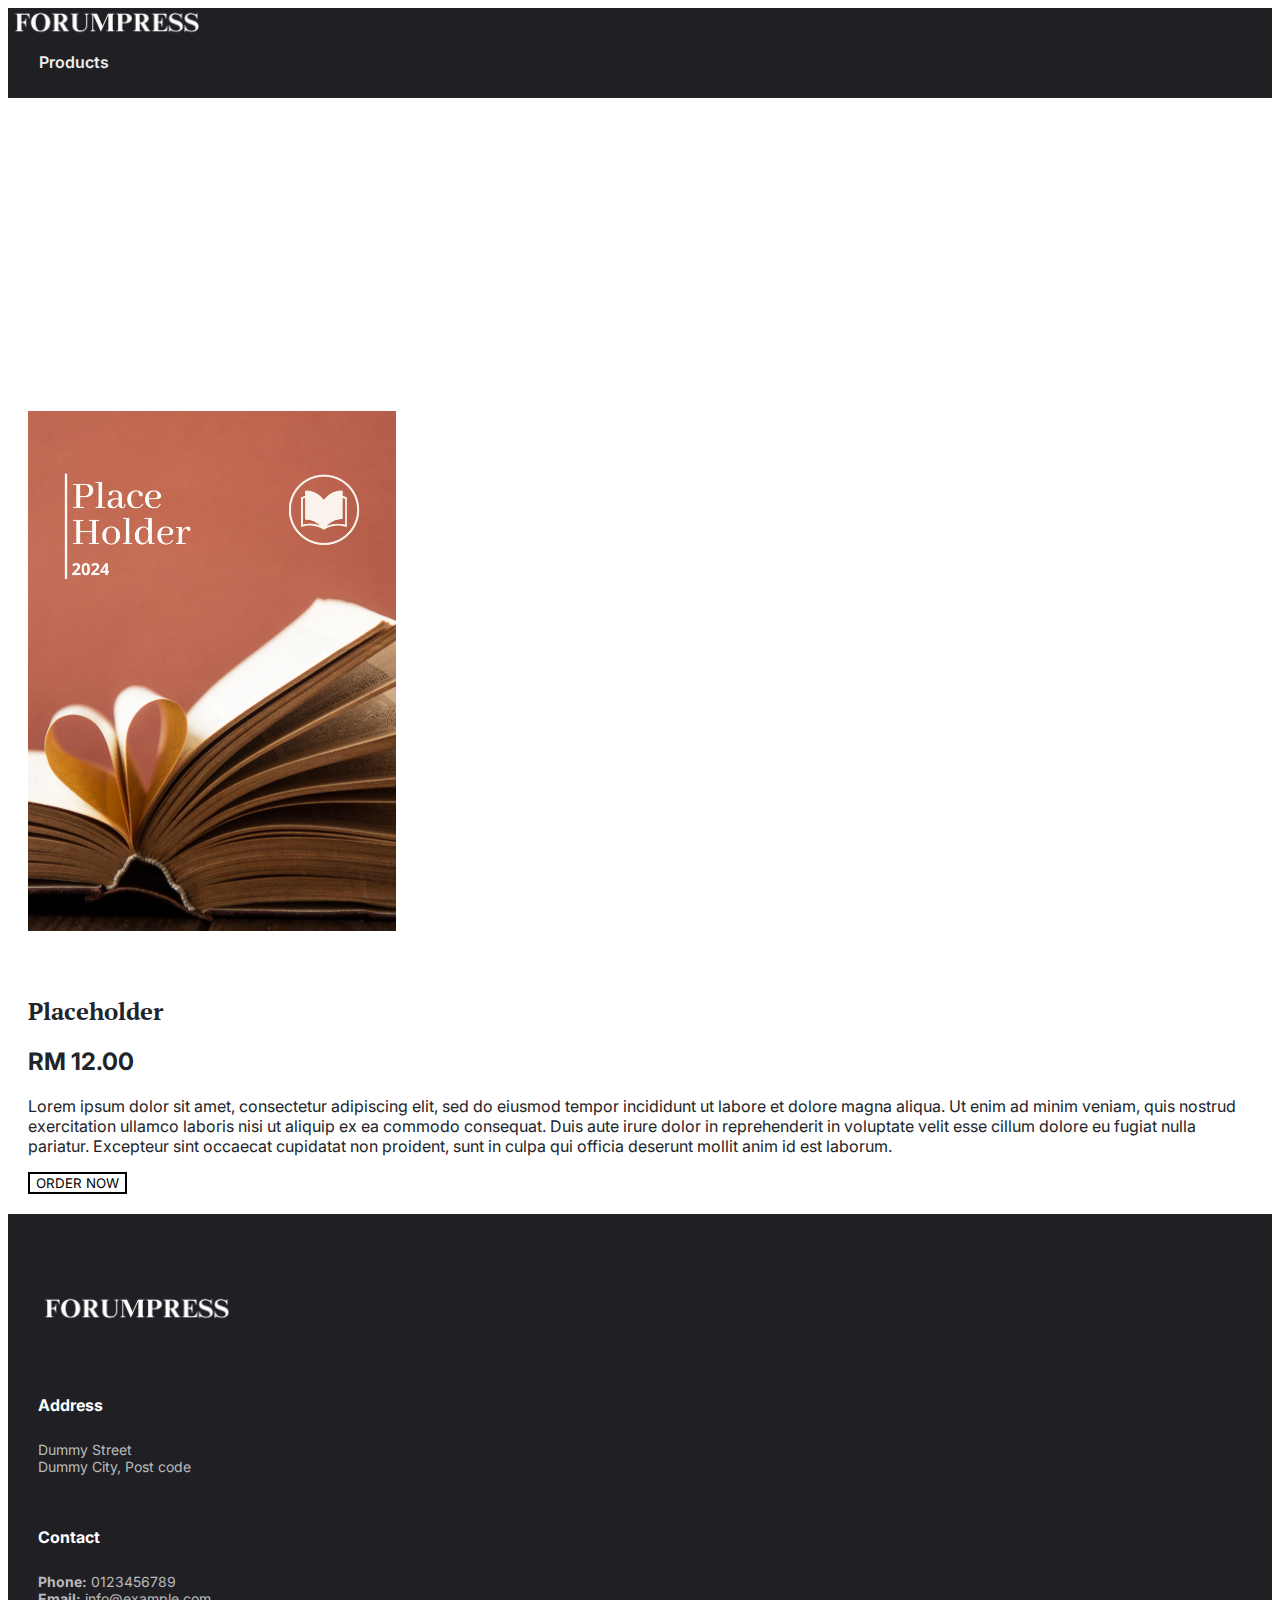
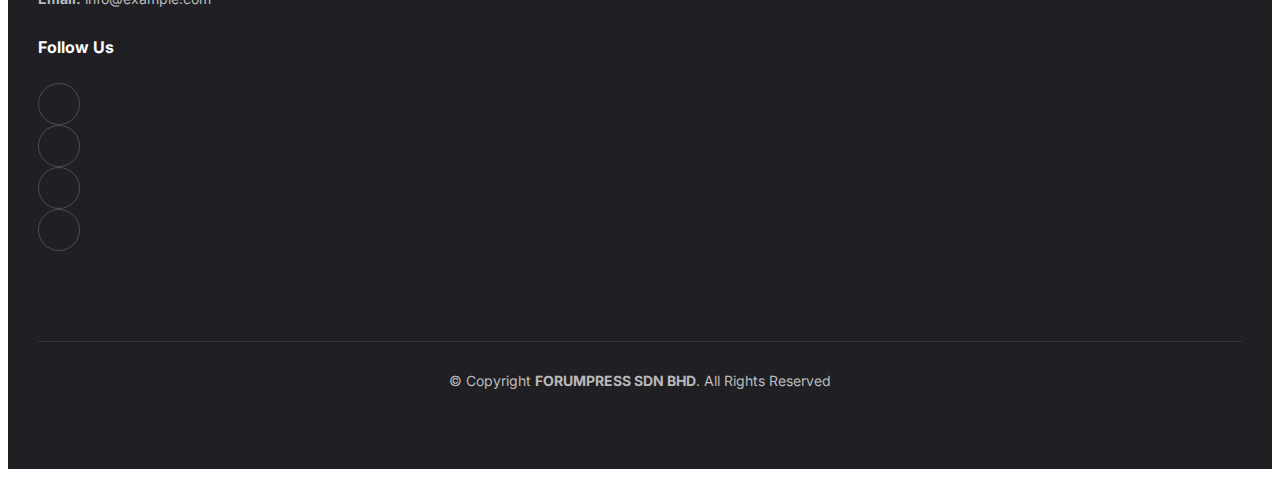
==== product.html @ 8154765f "Add files via upload" ====
<!DOCTYPE html>
<html lang="en">

<head>
  <meta charset="utf-8">
  <meta content="width=device-width, initial-scale=1.0" name="viewport">

  <title>FORUMPRESS</title>
  <meta content="" name="description">
  <meta content="" name="keywords">

  <!-- Favicons -->
  <link href="assets/img/favicon.png" rel="icon">

  <!-- Google Fonts -->
  <link rel="preconnect" href="https://fonts.googleapis.com">
  <link rel="preconnect" href="https://fonts.gstatic.com" crossorigin>
  <link href="https://fonts.googleapis.com/css2?family=Open+Sans:ital,wght@0,300;0,400;0,500;0,600;0,700;1,300;1,400;1,600;1,700&family=Amatic+SC:ital,wght@0,300;0,400;0,500;0,600;0,700;1,300;1,400;1,500;1,600;1,700&family=Inter:ital,wght@0,300;0,400;0,500;0,600;0,700;1,300;1,400;1,500;1,600;1,700&display=swap" rel="stylesheet">

  <link rel="preconnect" href="https://fonts.googleapis.com">
  <link rel="preconnect" href="https://fonts.gstatic.com" crossorigin>
  <link href="https://fonts.googleapis.com/css2?family=PT+Serif:ital,wght@0,400;0,700;1,400;1,700&display=swap" rel="stylesheet">

  <!-- Vendor CSS Files -->
  <link rel="stylesheet" href="https://cdn.jsdelivr.net/npm/bootstrap@5.3.2/dist/css/bootstrap.min.css" integrity="sha384-T3c6CoIi6uLrA9TneNEoa7RxnatzjcDSCmG1MXxSR1GAsXEV/Dwwykc2MPK8M2HN" crossorigin="anonymous">
  <link rel="stylesheet" href="https://cdn.jsdelivr.net/npm/bootstrap-icons@1.11.1/font/bootstrap-icons.css" integrity="sha384-4LISF5TTJX/fLmGSxO53rV4miRxdg84mZsxmO8Rx5jGtp/LbrixFETvWa5a6sESd" crossorigin="anonymous">

  <!-- Template Main CSS File -->
  <link href="assets/css/main.css" rel="stylesheet">
</head>

<body>

  <!-- ======= Header ======= -->
  <header id="header" class="header fixed-top d-flex align-items-center">
    <div class="container d-flex align-items-center justify-content-between">

      <a href="index.html" class="logo d-flex align-items-center me-auto me-lg-0">
        <img src="assets/img/FORUMPRESS.png" alt="FORUMPRESS">
      </a>

      <nav id="navbar" class="navbar">
        <ul>
          <li><a href="index.html">Products</a></li>
        </ul>
      </nav><!-- .navbar -->

      <i class="mobile-nav-toggle mobile-nav-show bi bi-list"></i>
      <i class="mobile-nav-toggle mobile-nav-hide d-none bi bi-x"></i>

    </div>
  </header>
  <!-- End Header -->

  <div class="nav-spacer whitespace"></div>

  <main>
    <div class="container">
      <div class="row">
          <div class="col-lg-5 col-md-12 book-image-container">
            <div class="book-image img-fluid">
              <img src="assets/img/placeholder.png" alt="placeholder" class="mx-auto d-block">
            </div>
          </div>
          <div class="col-lg-7 col-md-12 book-description-container d-flex justify-content-center align-items-center">
            <div>
              <h2>Placeholder</h2>
              <span class="price"><h2>RM 12.00</h2></span>
              <p>Lorem ipsum dolor sit amet, consectetur adipiscing elit, sed do eiusmod tempor incididunt ut labore et dolore magna aliqua. Ut enim ad minim veniam, quis nostrud exercitation ullamco laboris nisi ut aliquip ex ea commodo consequat. Duis aute irure dolor in reprehenderit in voluptate velit esse cillum dolore eu fugiat nulla pariatur. Excepteur sint occaecat cupidatat non proident, sunt in culpa qui officia deserunt mollit anim id est laborum.</p>
              <a href="https://www.billplz-sandbox.com/booktest"><button class="order-button">ORDER NOW</button></a>
            </div>
          </div>
      </div>
    </div>
  </main>

  <!-- ======= Footer ======= -->
  <footer id="footer" class="footer">

    <div class="container">
      <div class="row gy-3">

        <div class="logo col-lg-3 col-md-6 footer-links d-flex">
            <img src="assets/img/FORUMPRESS.png" alt="FORUMPRESS">
        </div>
        
        <div class="col-lg-3 col-md-6 d-flex">
          <i class="bi bi-geo-alt icon"></i>
          <div>
            <h4>Address</h4>
            <p>
              Dummy Street <br>
              Dummy City, Post code<br>
            </p>
          </div>

        </div>

        <div class="col-lg-3 col-md-6 footer-links d-flex">
          <i class="bi bi-telephone icon"></i>
          <div>
            <h4>Contact</h4>
            <p>
              <strong>Phone:</strong> 0123456789<br>
              <strong>Email:</strong> info@example.com<br>
            </p>
          </div>
        </div>

        <div class="col-lg-3 col-md-6 footer-links">
          <h4>Follow Us</h4>
          <div class="social-links d-flex">
            <a href="#" class="twitter"><i class="bi bi-twitter"></i></a>
            <a href="#" class="facebook"><i class="bi bi-facebook"></i></a>
            <a href="#" class="instagram"><i class="bi bi-instagram"></i></a>
            <a href="#" class="linkedin"><i class="bi bi-linkedin"></i></a>
          </div>
        </div>

      </div>
    </div>

    <div class="container">
      <div class="copyright">
        &copy; Copyright <strong><span>FORUMPRESS SDN BHD</span></strong>. All Rights Reserved
      </div>
    </div>

  </footer>
  <!-- End Footer -->

  <a href="#" class="scroll-top d-flex align-items-center justify-content-center"><i class="bi bi-arrow-up-short"></i></a>

  <div id="preloader"></div>

  <!-- Vendor JS Files -->
  <script src="https://cdn.jsdelivr.net/npm/bootstrap@5.3.2/dist/js/bootstrap.bundle.min.js" integrity="sha384-C6RzsynM9kWDrMNeT87bh95OGNyZPhcTNXj1NW7RuBCsyN/o0jlpcV8Qyq46cDfL" crossorigin="anonymous"></script>

  <!-- Template Main JS File -->
  <script src="assets/js/main.js"></script>

</body>

</html>
---- assets/css/main.css ----
/* Fonts */
:root {
  --font-primary: "PT Serif", sans-serif;
  --font-secondary: "Inter", sans-serif;
}

/* Colors */

:root {
  --color-default: #212529;
  --color-primary: #eee;
  --color-secondary: #37373f;
}

/* Smooth scroll behavior */
:root {
  scroll-behavior: smooth;
}

/*--------------------------------------------------------------
# General
--------------------------------------------------------------*/
body {
  font-family: var(--font-default);
  color: var(--color-default);
}

a {
  text-decoration: none;
}

a:hover {
  text-decoration: none;
}

h1,
h2,
h3,
h4,
h5,
h6 {
  font-family: var(--font-primary);
  font-weight: 700;
}

.price h2{
  font-family: var(--font-secondary);
}

span, a, button, p{
  font-family: var(--font-secondary);
}

button:hover{
  opacity: 0.5;
}

/*--------------------------------------------------------------
# Sections & Section Header
--------------------------------------------------------------*/

/*--------------------------------------------------------------
# Scroll top button
--------------------------------------------------------------*/
.scroll-top {
  position: fixed;
  visibility: hidden;
  opacity: 0;
  right: 15px;
  bottom: 15px;
  z-index: 99999;
  background: var(--color-secondary);
  width: 44px;
  height: 44px;
  border-radius: 50px;
  transition: all 0.4s;
}

.scroll-top i {
  font-size: 24px;
  color: #fff;
  line-height: 0;
}

.scroll-top.active {
  visibility: visible;
  opacity: 1;
}

/*--------------------------------------------------------------
# Disable aos animation delay on mobile devices
--------------------------------------------------------------*/
@media screen and (max-width: 768px) {
  [data-aos-delay] {
    transition-delay: 0 !important;
  }
}

/*--------------------------------------------------------------
# Header
--------------------------------------------------------------*/
.header {
  background:#1f1f24;
  transition: all 0.5s;
  z-index: 997;
  height: 90px;
  border-bottom: 1px solid #fff;
}

@media (max-width: 575px) {
  .header {
    height: 70px;
  }
}

.logo img {
  max-height: 30px;
}

.logo img {
  max-height: 30px;
}

/*--------------------------------------------------------------
# Desktop Navigation
--------------------------------------------------------------*/
@media (min-width: 1280px) {
  .navbar {
    padding: 0;
  }

  .navbar ul {
    margin: 0;
    padding: 0;
    display: flex;
    list-style: none;
    align-items: center;
  }

  .navbar li {
    position: relative;
  }

  .navbar>ul>li {
    white-space: nowrap;
    padding: 10px 0 10px 28px;
  }

  .navbar a,
  .navbar a:focus {
    display: flex;
    align-items: center;
    justify-content: space-between;
    padding: 0 3px;
    font-family: var(--font-secondary);
    font-size: 16px;
    font-weight: 600;
    color: #eee;
    white-space: nowrap;
    transition: 0.3s;
    position: relative;
  }

  .navbar a i,
  .navbar a:focus i {
    font-size: 12px;
    line-height: 0;
    margin-left: 5px;
  }

  .navbar>ul>li>a:before {
    content: "";
    position: absolute;
    width: 100%;
    height: 2px;
    bottom: -6px;
    left: 0;
    background-color: var(--color-primary);
    visibility: hidden;
    width: 0px;
    transition: all 0.3s ease-in-out 0s;
  }

  .navbar a:hover:before,
  .navbar li:hover>a:before,
  .navbar .active:before {
    visibility: visible;
    width: 100%;
  }

  .navbar a:hover,
  .navbar .active,
  .navbar .active:focus,
  .navbar li:hover>a {
    opacity: 0.5;
  }

  .navbar .dropdown ul {
    display: block;
    position: absolute;
    left: 28px;
    top: calc(100% + 30px);
    margin: 0;
    padding: 10px 0;
    z-index: 99;
    opacity: 0;
    visibility: hidden;
    background: #fff;
    box-shadow: 0px 0px 30px rgba(127, 137, 161, 0.25);
    transition: 0.3s;
    border-radius: 4px;
  }

  .navbar .dropdown ul li {
    min-width: 200px;
  }

  .navbar .dropdown ul a {
    padding: 10px 20px;
    font-size: 15px;
    text-transform: none;
    font-weight: 600;
  }

  .navbar .dropdown ul a i {
    font-size: 12px;
  }

  .navbar .dropdown ul a:hover,
  .navbar .dropdown ul .active:hover,
  .navbar .dropdown ul li:hover>a {
    color: var(--color-primary);
  }

  .navbar .dropdown:hover>ul {
    opacity: 1;
    top: 100%;
    visibility: visible;
  }

  .navbar .dropdown .dropdown ul {
    top: 0;
    left: calc(100% - 30px);
    visibility: hidden;
  }

  .navbar .dropdown .dropdown:hover>ul {
    opacity: 1;
    top: 0;
    left: 100%;
    visibility: visible;
  }
}

@media (min-width: 1280px) and (max-width: 1366px) {
  .navbar .dropdown .dropdown ul {
    left: -90%;
  }

  .navbar .dropdown .dropdown:hover>ul {
    left: -100%;
  }
}

@media (min-width: 1280px) {

  .mobile-nav-show,
  .mobile-nav-hide {
    display: none;
  }
}

/*--------------------------------------------------------------
# Mobile Navigation
--------------------------------------------------------------*/
@media (max-width: 1279px) {
  .navbar {
    position: fixed;
    top: 0;
    right: -100%;
    width: 100%;
    max-width: 400px;
    bottom: 0;
    transition: 0.3s;
    z-index: 9997;
  }

  .navbar ul {
    position: absolute;
    inset: 0;
    padding: 50px 0 10px 0;
    margin: 0;
    background: var(--color-secondary);
    overflow-y: auto;
    transition: 0.3s;
    z-index: 9998;
  }

  .navbar a,
  .navbar a:focus {
    display: flex;
    align-items: center;
    justify-content: space-between;
    padding: 40px 40px;
    font-family: var(--font-secondary);
    font-size: 16px;
    font-weight: 600;
    color: #eee;
    white-space: nowrap;
    transition: 0.3s;
  }

  .mobile-nav-show {
    color: var(--color-secondary);
    font-size: 28px;
    cursor: pointer;
    line-height: 0;
    transition: 0.5s;
    z-index: 9999;
    margin: 0 10px 0 20px;
  }

  .mobile-nav-hide {
    color: var(--color-secondary);
    font-size: 32px;
    cursor: pointer;
    line-height: 0;
    transition: 0.5s;
    position: fixed;
    right: 20px;
    top: 20px;
    z-index: 9999;
  }

  .mobile-nav-active {
    overflow: hidden;
  }

  .mobile-nav-active .navbar {
    right: 0;
  }

  .mobile-nav-active .navbar:before {
    content: "";
    position: fixed;
    inset: 0;
    background: rgba(255, 255, 255, 0.8);
    z-index: 9996;
  }

  .mobile-nav-toggle{
    color: #eee;
  }
}

/*--------------------------------------------------------------
# Footer
--------------------------------------------------------------*/
.footer {
  font-size: 14px;
  background-color: #1f1f24;
  padding: 50px 0;
  color: rgba(255, 255, 255, 0.7);
}

.footer .container{
  padding: 30px;
}

.footer .icon {
  margin-right: 15px;
  font-size: 24px;
  line-height: 0;
}

.footer h4 {
  font-size: 16px;
  font-weight: bold;
  position: relative;
  padding-bottom: 5px;
  color: #fff;
  font-family: var(--font-secondary);
}

.footer .footer-links {
  margin-bottom: 30px;
}

.footer .footer-links ul {
  list-style: none;
  padding: 0;
  margin: 0;
}

.footer .footer-links ul li {
  padding: 10px 0;
  display: flex;
  align-items: center;
}

.footer .footer-links ul li:first-child {
  padding-top: 0;
}

.footer .footer-links ul a {
  color: rgba(255, 255, 255, 0.6);
  transition: 0.3s;
  display: inline-block;
  line-height: 1;
}

.footer .footer-links ul a:hover {
  color: #fff;
}

.footer .social-links a {
  display: flex;
  align-items: center;
  justify-content: center;
  width: 40px;
  height: 40px;
  border-radius: 50%;
  border: 1px solid rgba(255, 255, 255, 0.2);
  font-size: 16px;
  color: rgba(255, 255, 255, 0.7);
  margin-right: 10px;
  transition: 0.3s;
}

.footer .social-links a:hover {
  color: #fff;
  border-color: #fff;
}

.footer .copyright {
  text-align: center;
  padding-top: 30px;
  border-top: 1px solid rgba(255, 255, 255, 0.1);
  font-family: var(--font-secondary);
}

.book-image-container{
  padding:20px;
}

.book-description-container{
  padding:20px;
}

.book-image img{
  max-height: 520px;
}


.nav-spacer{
  height: 90px;
}

.book-image-container{
  padding:20px;
}

.book-description-container{
  padding:20px;
}

.book-image img{
  max-height: 520px;
}

@media (max-width: 769px) {
  .book-image img{
    max-height: 300px;
  }
}


@media (max-width: 575px) {
  .nav-spacer{
    height: 70px;
  }
}

.order-button{
  background-color: transparent;
  border: 2px solid black;
}

main{
  min-height: 80vh;
}

.whitespace{
  padding: 8%;
}

@media (max-width: 991px) {
  .whitespace{
    padding: 10% 0;
  }
}


#product h2{
  padding-bottom: 10px;
}

@media (max-width: 767px){
  #product h2{
    text-align: center;
  }
}


.item-grind-image img{
  max-height: 300px;
  margin: 0;
}

.item-grind{
  padding: 0;
}

#product h3{
  margin-bottom: 0px;
}
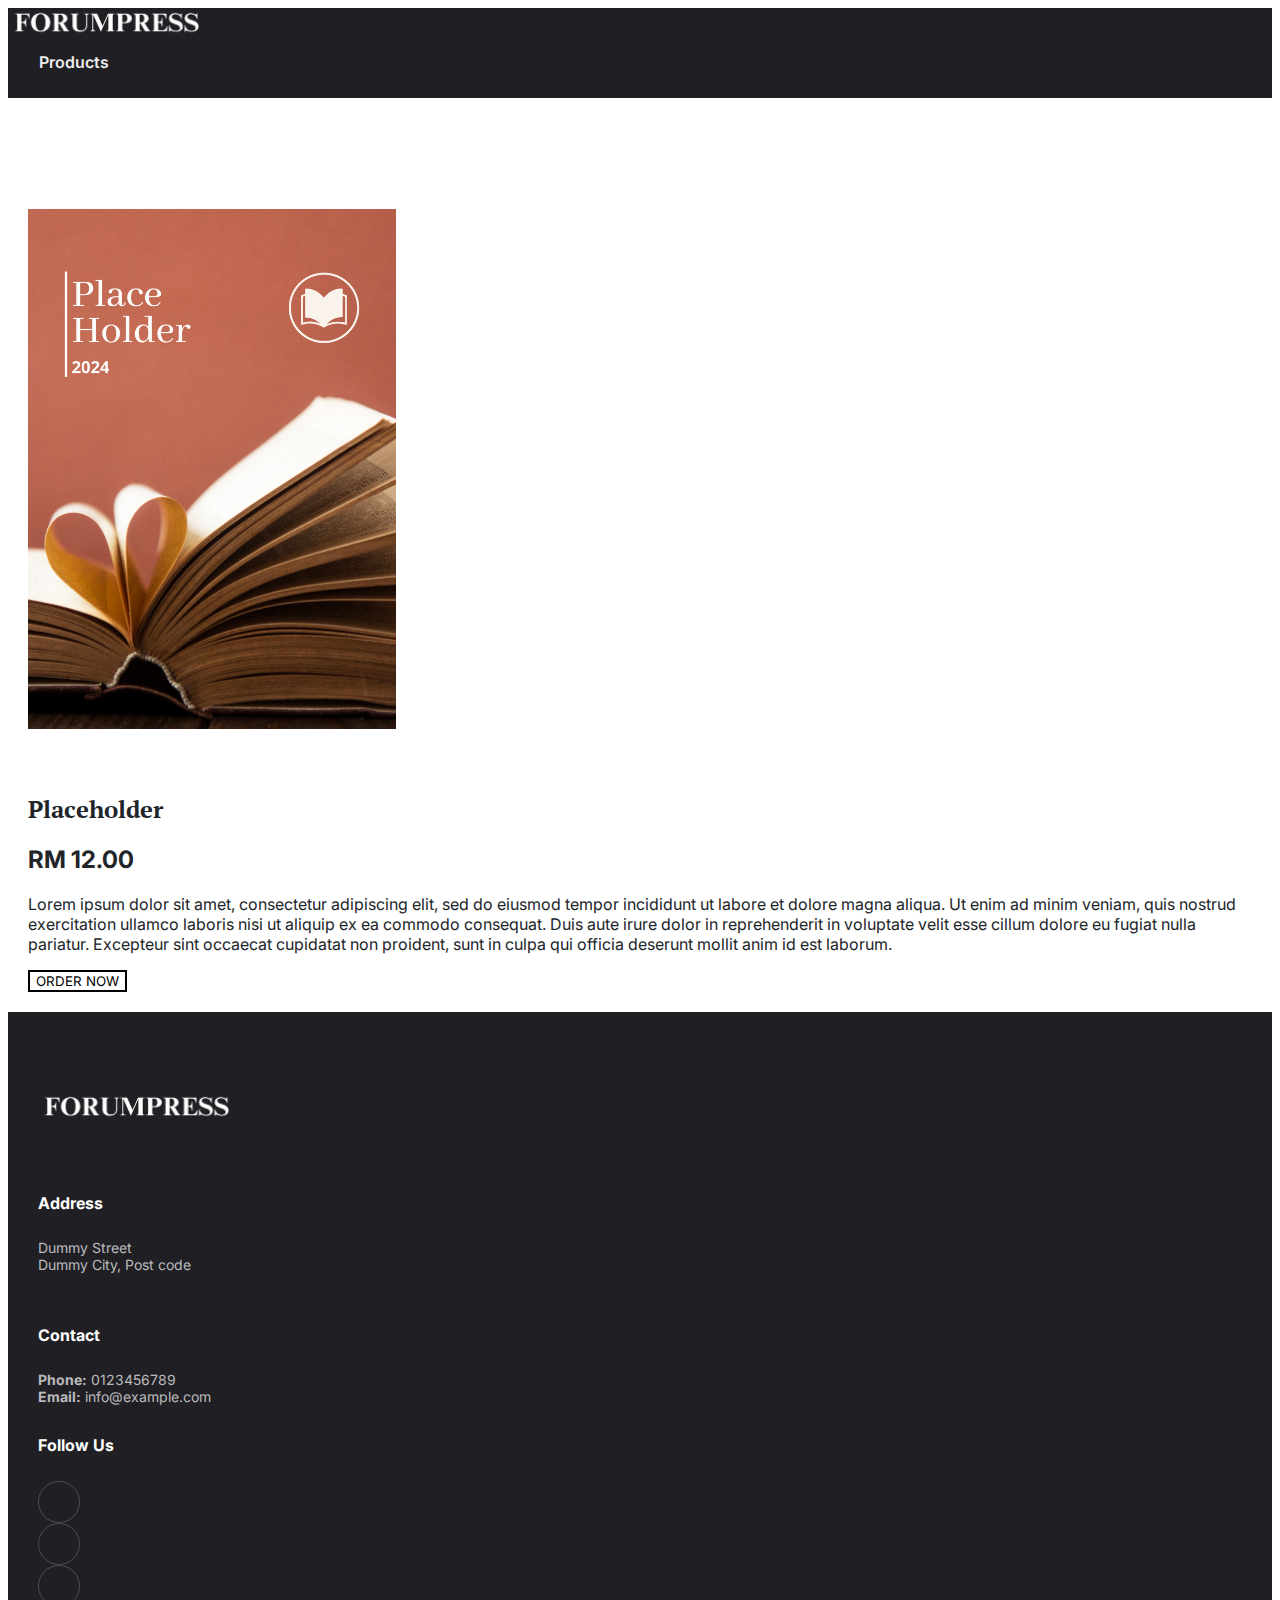
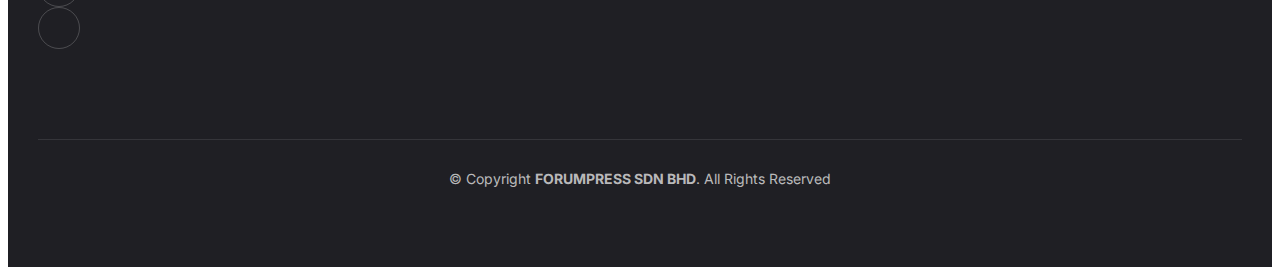
==== commit 3a8c6d38: "fix: padding nav" ====
--- a/product.html
+++ b/product.html
@@ -52,7 +52,7 @@
   </header>
   <!-- End Header -->
 
-  <div class="nav-spacer whitespace"></div>
+  <div class="nav-spacer"></div>
 
   <main>
     <div class="container">
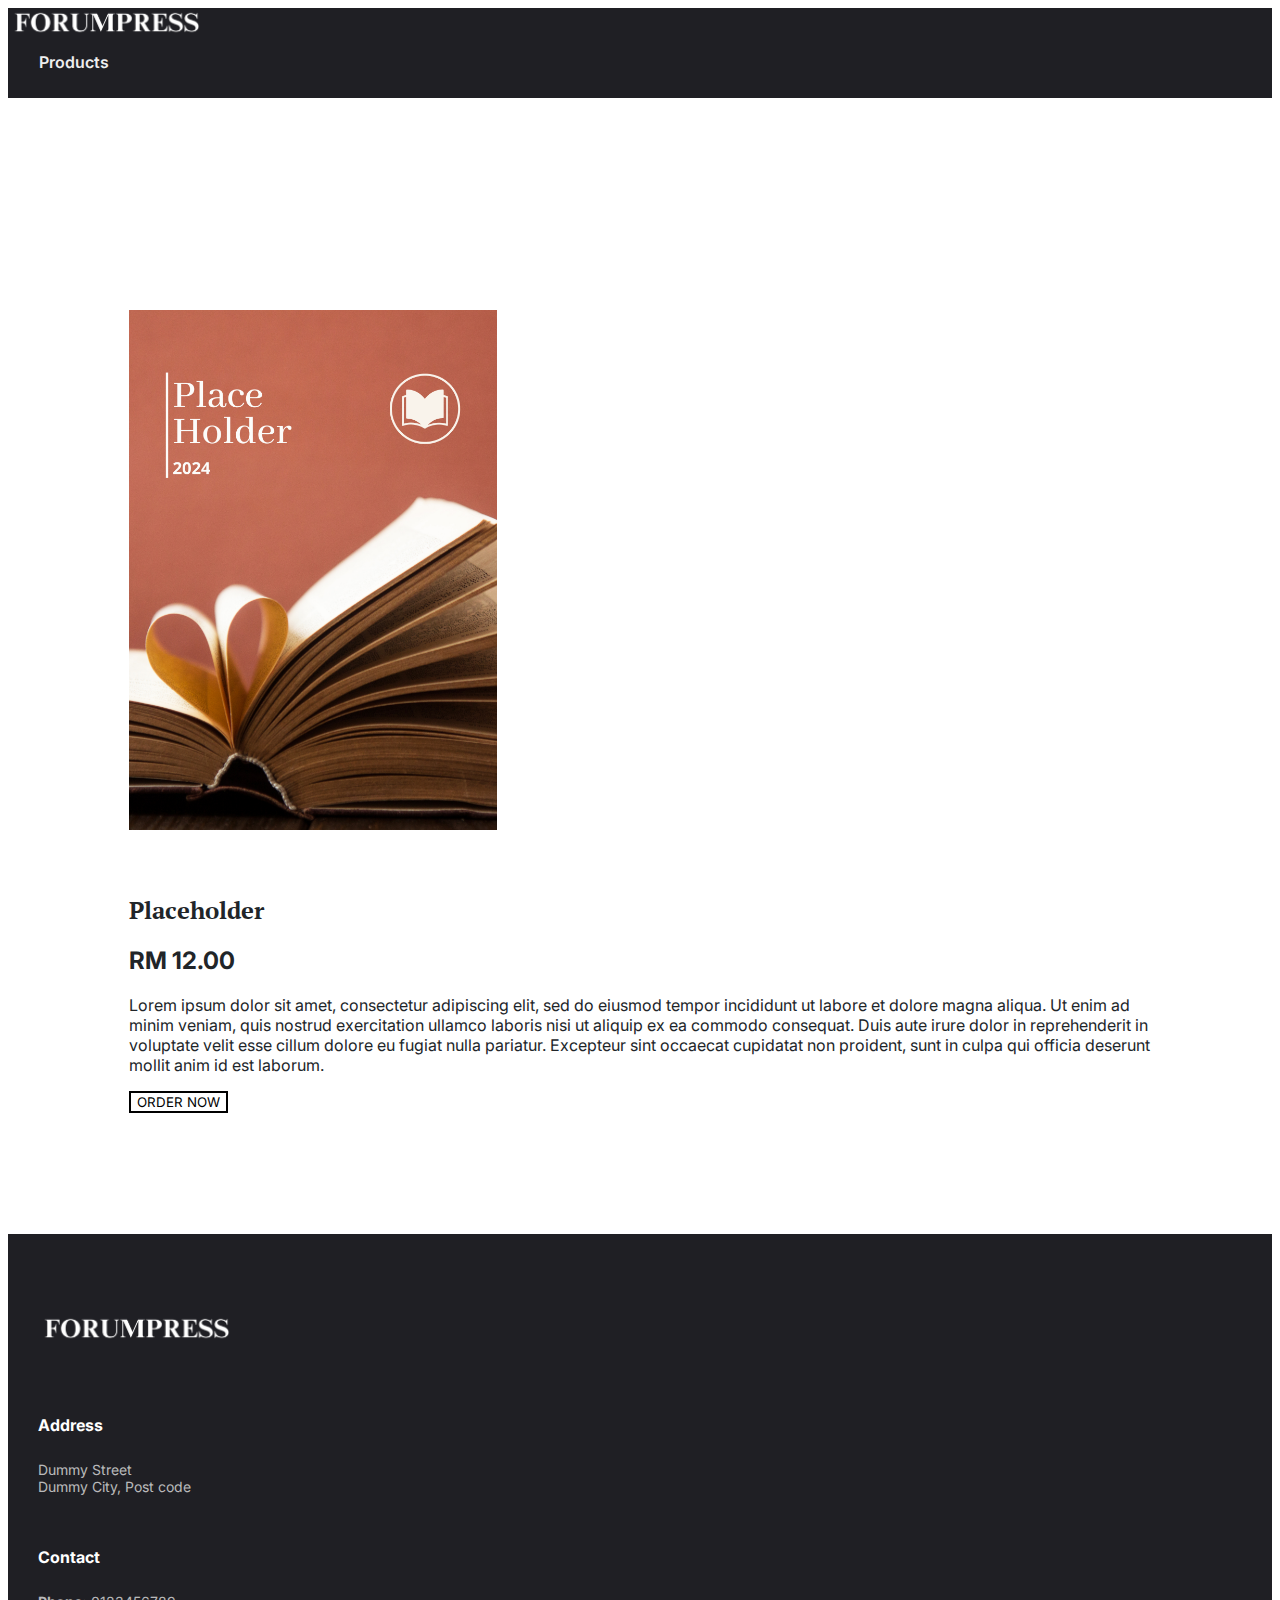
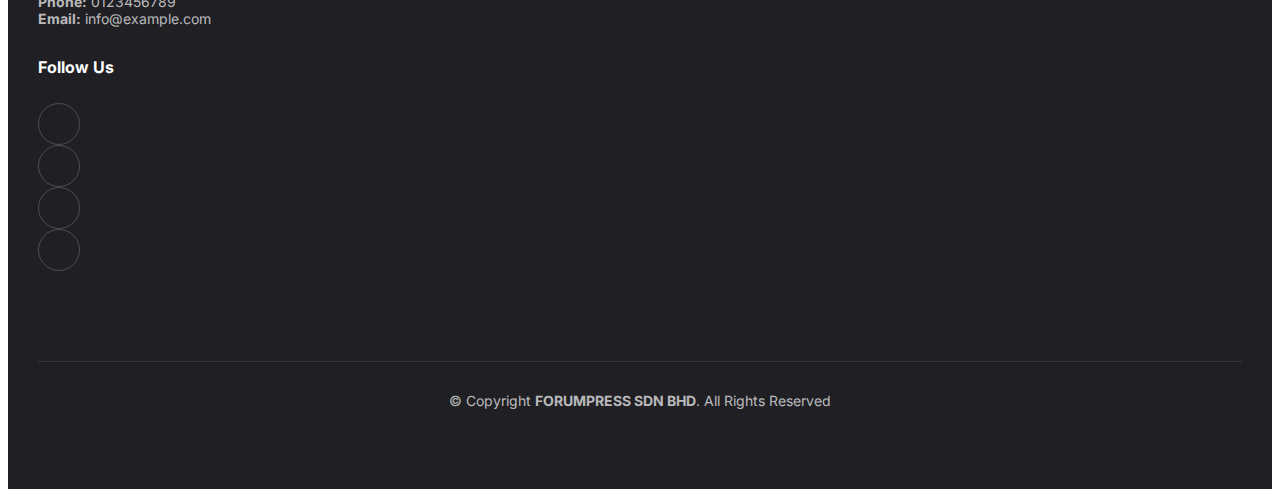
==== commit 2df21d24: "fix: product clashing desc and image" ====
--- a/product.html
+++ b/product.html
@@ -55,14 +55,14 @@
   <div class="nav-spacer"></div>
 
   <main>
-    <div class="container">
+    <div class="container whitespace">
       <div class="row">
-          <div class="col-lg-5 col-md-12 book-image-container">
+          <div class="col-lg-6 col-md-12 book-image-container">
             <div class="book-image img-fluid">
               <img src="assets/img/placeholder.png" alt="placeholder" class="mx-auto d-block">
             </div>
           </div>
-          <div class="col-lg-7 col-md-12 book-description-container d-flex justify-content-center align-items-center">
+          <div class="col-lg-6 col-md-12 book-description-container d-flex justify-content-center align-items-center">
             <div>
               <h2>Placeholder</h2>
               <span class="price"><h2>RM 12.00</h2></span>
